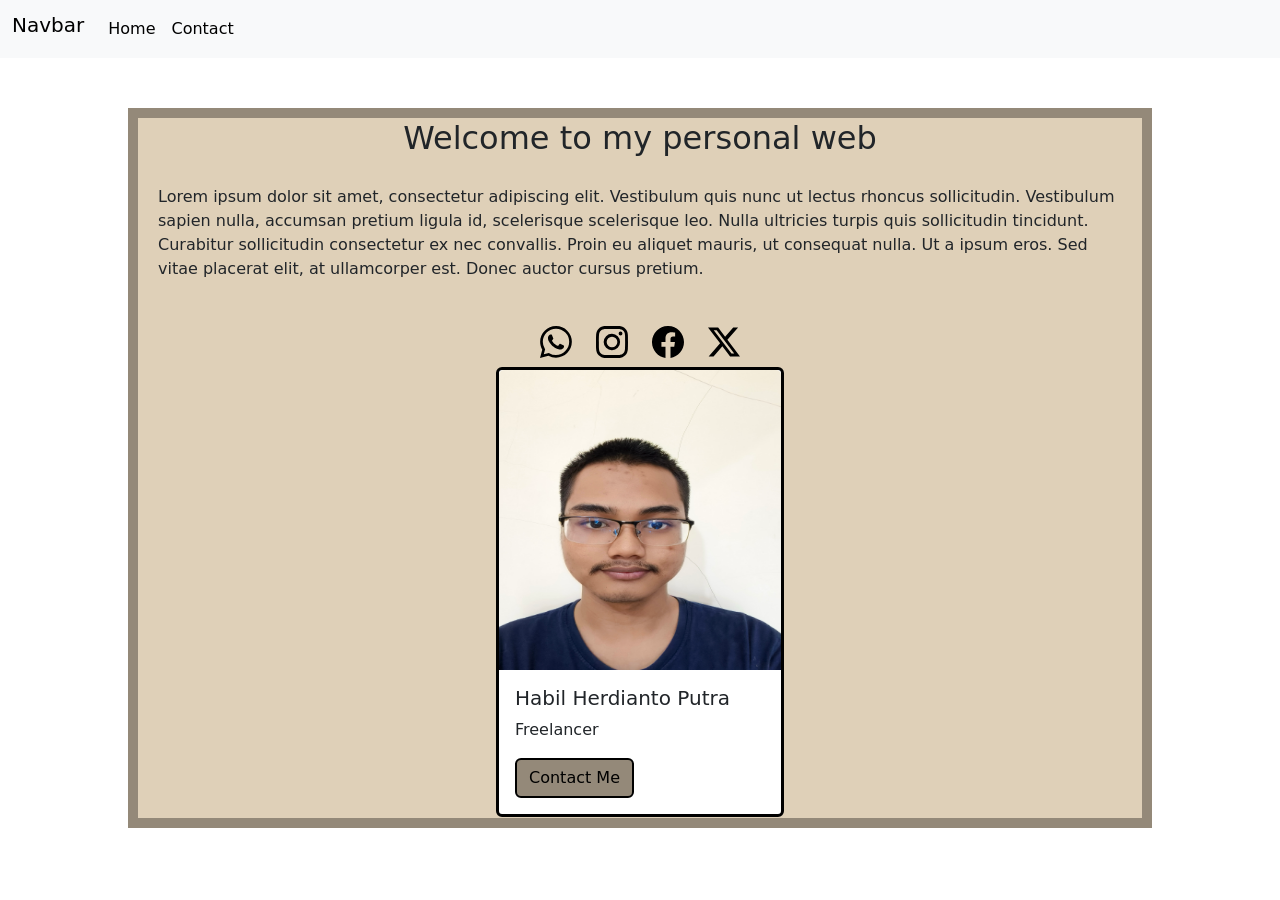
==== index.html @ e923199e "finish icon" ====
<!DOCTYPE html>
<html lang="en">
<head>
    <meta charset="UTF-8">
    <meta name="viewport" content="width=device-width, initial-scale=1.0">
    <title>Personal Web Card</title>
    <link rel="stylesheet" href="style.css">
    <link href="https://cdn.jsdelivr.net/npm/bootstrap@5.3.8/dist/css/bootstrap.min.css" rel="stylesheet" integrity="sha384-sRIl4kxILFvY47J16cr9ZwB07vP4J8+LH7qKQnuqkuIAvNWLzeN8tE5YBujZqJLB" crossorigin="anonymous">
</head>
<body>

    <nav class="navbar navbar-expand-lg bg-body-tertiary">
  <div class="container-fluid">
    <h1 class="navbar-brand" href="#">Navbar</h1>
    <button class="navbar-toggler" type="button" data-bs-toggle="collapse" data-bs-target="#navbarText" aria-controls="navbarText" aria-expanded="false" aria-label="Toggle navigation">
      <span class="navbar-toggler-icon"></span>
    </button>
    <div class="collapse navbar-collapse" id="navbarText">
      <ul class="navbar-nav me-auto mb-2 mb-lg-0">
        <li class="nav-item">
          <a class="nav-link active" aria-current="page" href="index.html">Home</a>
        </li>
        <li class="nav-item">
          <a class="nav-link active" aria-current="page" href="">Contact</a>
        </li>
      </ul>
    </div>
  </div>
</nav>

    <div class="mainContainer">
        <div class="h2Container">
            <h2>Welcome to my personal web</h2>
        </div>
            <div class="pContainer">
                <p>Lorem ipsum dolor sit amet, consectetur adipiscing elit. Vestibulum quis nunc ut lectus rhoncus sollicitudin. Vestibulum sapien nulla, accumsan pretium ligula id, scelerisque scelerisque leo. Nulla ultricies turpis quis sollicitudin tincidunt. Curabitur sollicitudin consectetur ex nec convallis. Proin eu aliquet mauris, ut consequat nulla. Ut a ipsum eros. Sed vitae placerat elit, at ullamcorper est. Donec auctor cursus pretium.</p>
            </div>

              <div class="iconContainer">
                <a href="https://web.whatsapp.com/">
                  <svg xmlns="http://www.w3.org/2000/svg" width="32" height="32" fill="currentColor" class="bi bi-whatsapp" viewBox="0 0 16 16">
                  <path d="M13.601 2.326A7.85 7.85 0 0 0 7.994 0C3.627 0 .068 3.558.064 7.926c0 1.399.366 2.76 1.057 3.965L0 16l4.204-1.102a7.9 7.9 0 0 0 3.79.965h.004c4.368 0 7.926-3.558 7.93-7.93A7.9 7.9 0 0 0 13.6 2.326zM7.994 14.521a6.6 6.6 0 0 1-3.356-.92l-.24-.144-2.494.654.666-2.433-.156-.251a6.56 6.56 0 0 1-1.007-3.505c0-3.626 2.957-6.584 6.591-6.584a6.56 6.56 0 0 1 4.66 1.931 6.56 6.56 0 0 1 1.928 4.66c-.004 3.639-2.961 6.592-6.592 6.592m3.615-4.934c-.197-.099-1.17-.578-1.353-.646-.182-.065-.315-.099-.445.099-.133.197-.513.646-.627.775-.114.133-.232.148-.43.05-.197-.1-.836-.308-1.592-.985-.59-.525-.985-1.175-1.103-1.372-.114-.198-.011-.304.088-.403.087-.088.197-.232.296-.346.1-.114.133-.198.198-.33.065-.134.034-.248-.015-.347-.05-.099-.445-1.076-.612-1.47-.16-.389-.323-.335-.445-.34-.114-.007-.247-.007-.38-.007a.73.73 0 0 0-.529.247c-.182.198-.691.677-.691 1.654s.71 1.916.81 2.049c.098.133 1.394 2.132 3.383 2.992.47.205.84.326 1.129.418.475.152.904.129 1.246.08.38-.058 1.171-.48 1.338-.943.164-.464.164-.86.114-.943-.049-.084-.182-.133-.38-.232"/>
                  </svg>
                </a>
                <a href="https://www.instagram.com/">
                  <svg xmlns="http://www.w3.org/2000/svg" width="32" height="32" fill="currentColor" class="bi bi-instagram" viewBox="0 0 16 16">
                  <path d="M8 0C5.829 0 5.556.01 4.703.048 3.85.088 3.269.222 2.76.42a3.9 3.9 0 0 0-1.417.923A3.9 3.9 0 0 0 .42 2.76C.222 3.268.087 3.85.048 4.7.01 5.555 0 5.827 0 8.001c0 2.172.01 2.444.048 3.297.04.852.174 1.433.372 1.942.205.526.478.972.923 1.417.444.445.89.719 1.416.923.51.198 1.09.333 1.942.372C5.555 15.99 5.827 16 8 16s2.444-.01 3.298-.048c.851-.04 1.434-.174 1.943-.372a3.9 3.9 0 0 0 1.416-.923c.445-.445.718-.891.923-1.417.197-.509.332-1.09.372-1.942C15.99 10.445 16 10.173 16 8s-.01-2.445-.048-3.299c-.04-.851-.175-1.433-.372-1.941a3.9 3.9 0 0 0-.923-1.417A3.9 3.9 0 0 0 13.24.42c-.51-.198-1.092-.333-1.943-.372C10.443.01 10.172 0 7.998 0zm-.717 1.442h.718c2.136 0 2.389.007 3.232.046.78.035 1.204.166 1.486.275.373.145.64.319.92.599s.453.546.598.92c.11.281.24.705.275 1.485.039.843.047 1.096.047 3.231s-.008 2.389-.047 3.232c-.035.78-.166 1.203-.275 1.485a2.5 2.5 0 0 1-.599.919c-.28.28-.546.453-.92.598-.28.11-.704.24-1.485.276-.843.038-1.096.047-3.232.047s-2.39-.009-3.233-.047c-.78-.036-1.203-.166-1.485-.276a2.5 2.5 0 0 1-.92-.598 2.5 2.5 0 0 1-.6-.92c-.109-.281-.24-.705-.275-1.485-.038-.843-.046-1.096-.046-3.233s.008-2.388.046-3.231c.036-.78.166-1.204.276-1.486.145-.373.319-.64.599-.92s.546-.453.92-.598c.282-.11.705-.24 1.485-.276.738-.034 1.024-.044 2.515-.045zm4.988 1.328a.96.96 0 1 0 0 1.92.96.96 0 0 0 0-1.92m-4.27 1.122a4.109 4.109 0 1 0 0 8.217 4.109 4.109 0 0 0 0-8.217m0 1.441a2.667 2.667 0 1 1 0 5.334 2.667 2.667 0 0 1 0-5.334"/>
                  </svg>
                </a>
                <a href="https://www.facebook.com/">
                  <svg xmlns="http://www.w3.org/2000/svg" width="32" height="32" fill="currentColor" class="bi bi-facebook" viewBox="0 0 16 16">
                  <path d="M16 8.049c0-4.446-3.582-8.05-8-8.05C3.58 0-.002 3.603-.002 8.05c0 4.017 2.926 7.347 6.75 7.951v-5.625h-2.03V8.05H6.75V6.275c0-2.017 1.195-3.131 3.022-3.131.876 0 1.791.157 1.791.157v1.98h-1.009c-.993 0-1.303.621-1.303 1.258v1.51h2.218l-.354 2.326H9.25V16c3.824-.604 6.75-3.934 6.75-7.951"/>
                  </svg>
                </a>
                <a href="https://x.com/">
                  <svg xmlns="http://www.w3.org/2000/svg" width="32" height="32" fill="currentColor" class="bi bi-twitter-x" viewBox="0 0 16 16">
                  <path d="M12.6.75h2.454l-5.36 6.142L16 15.25h-4.937l-3.867-5.07-4.425 5.07H.316l5.733-6.57L0 .75h5.063l3.495 4.633L12.601.75Zm-.86 13.028h1.36L4.323 2.145H2.865z"/>
                  </svg>
                </a>
              </div>

        <div class="card" id="card" style="width: 18rem;">
            <img class="card-img-top" src="src/IMG_20260326_104443_304.jpg" alt="Card image cap">
            <div class="card-body">
                <h5 class="card-title">Habil Herdianto Putra</h5>
                <p class="card-text">Freelancer</p>
                <a href="contactMe.html" class="btn btn-primary" id="contactMeButton">Contact Me</a>
            </div>
            </div>
        </div>

</body>
</html>
---- style.css ----
img {
    height: 300px;
}

body {
    height: 100vh;
    margin: 0;
}
.mainContainer {
    display: flex;
    flex-direction: column;
    align-items: center;
    justify-content: center;
    height: 80%;
    width: 80%;
    margin-top: 50px;
    margin-left: 10%;
    margin-right: 10%;
    background-color: #DFD0B8;
    border: 10px solid #948979;
}

#card{
    border: 3px solid black;
}

.pContainer {
    margin: 20px;
}

#contactMeButton {
    background-color: #948979;
    border: 2px solid black;
}

.iconContainer {
    display: flex;
    align-items: center;
    justify-content: space-between;
    height: 50px;
    width: 200px;
}

a:link {
    color: black;
}

a:visited {
    color: black;
}
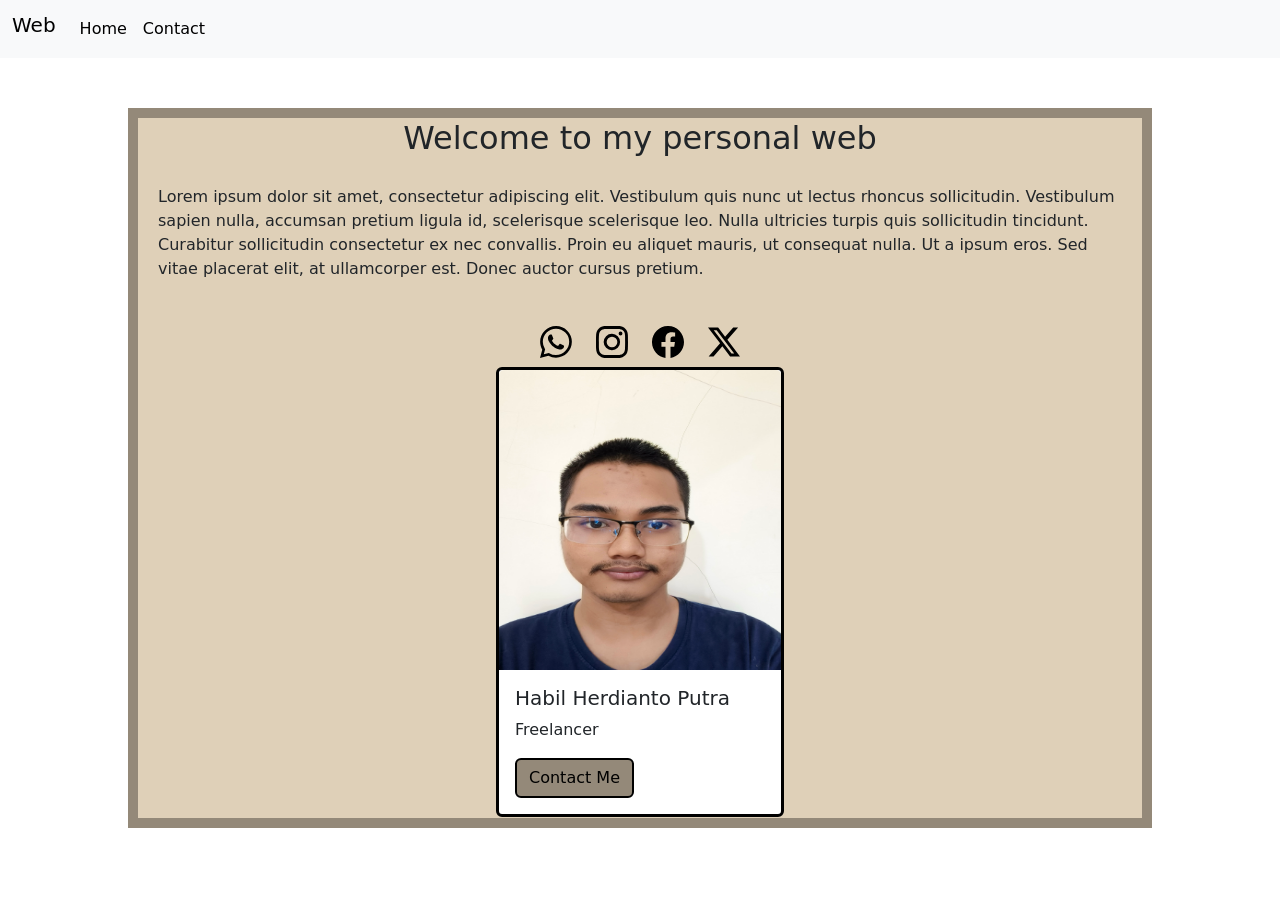
==== commit f58f1c6a: "change navbar to web" ====
--- a/index.html
+++ b/index.html
@@ -11,7 +11,7 @@
 
     <nav class="navbar navbar-expand-lg bg-body-tertiary">
   <div class="container-fluid">
-    <h1 class="navbar-brand" href="#">Navbar</h1>
+    <h1 class="navbar-brand" href="#">Web</h1>
     <button class="navbar-toggler" type="button" data-bs-toggle="collapse" data-bs-target="#navbarText" aria-controls="navbarText" aria-expanded="false" aria-label="Toggle navigation">
       <span class="navbar-toggler-icon"></span>
     </button>
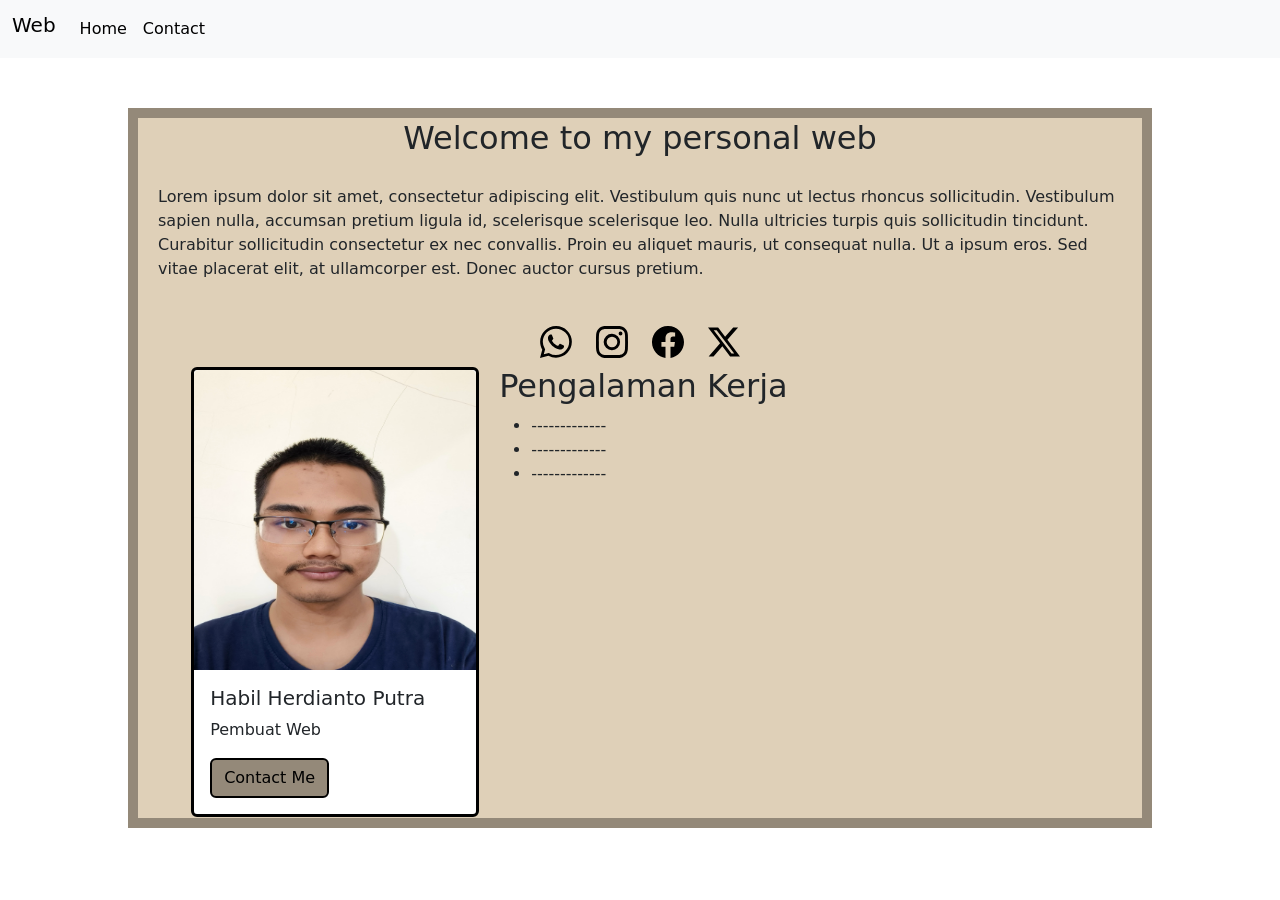
==== commit 1231ab77: "Tambah pengalaman kerja. Isinya placeholder" ====
--- a/index.html
+++ b/index.html
@@ -58,15 +58,32 @@
                   </svg>
                 </a>
               </div>
+          <div class="lowerArea">
+            <div class="card" id="card" style="width: 18rem;">
+              <img class="card-img-top" src="src/IMG_20260326_104443_304.jpg" alt="Card image cap">
+              <div class="card-body">
+                  <h5 class="card-title">Habil Herdianto Putra</h5>
+                  <p class="card-text">Pembuat Web</p>
+                  <a href="contactMe.html" class="btn btn-primary" id="contactMeButton">Contact Me</a>
+              </div>
+            </div>
 
-        <div class="card" id="card" style="width: 18rem;">
-            <img class="card-img-top" src="src/IMG_20260326_104443_304.jpg" alt="Card image cap">
-            <div class="card-body">
-                <h5 class="card-title">Habil Herdianto Putra</h5>
-                <p class="card-text">Freelancer</p>
-                <a href="contactMe.html" class="btn btn-primary" id="contactMeButton">Contact Me</a>
+            <div class="lowRight">
+              <h2>Pengalaman Kerja</h2>
+              <ul>
+                <li>                  
+                  -------------
+                </li>
+                <li>
+                  -------------
+                </li>
+                <li>
+                  -------------
+                </li>
+              </ul>
             </div>
-            </div>
+
+          </div>
         </div>
 
 </body>
--- a/style.css
+++ b/style.css
@@ -48,3 +48,14 @@
 a:visited {
     color: black;
 }
+
+.lowerArea {
+    display: flex;
+    flex-direction: row;
+    margin-right: 30%;
+}
+
+.lowRight {
+    margin-left: 20px;
+    
+}
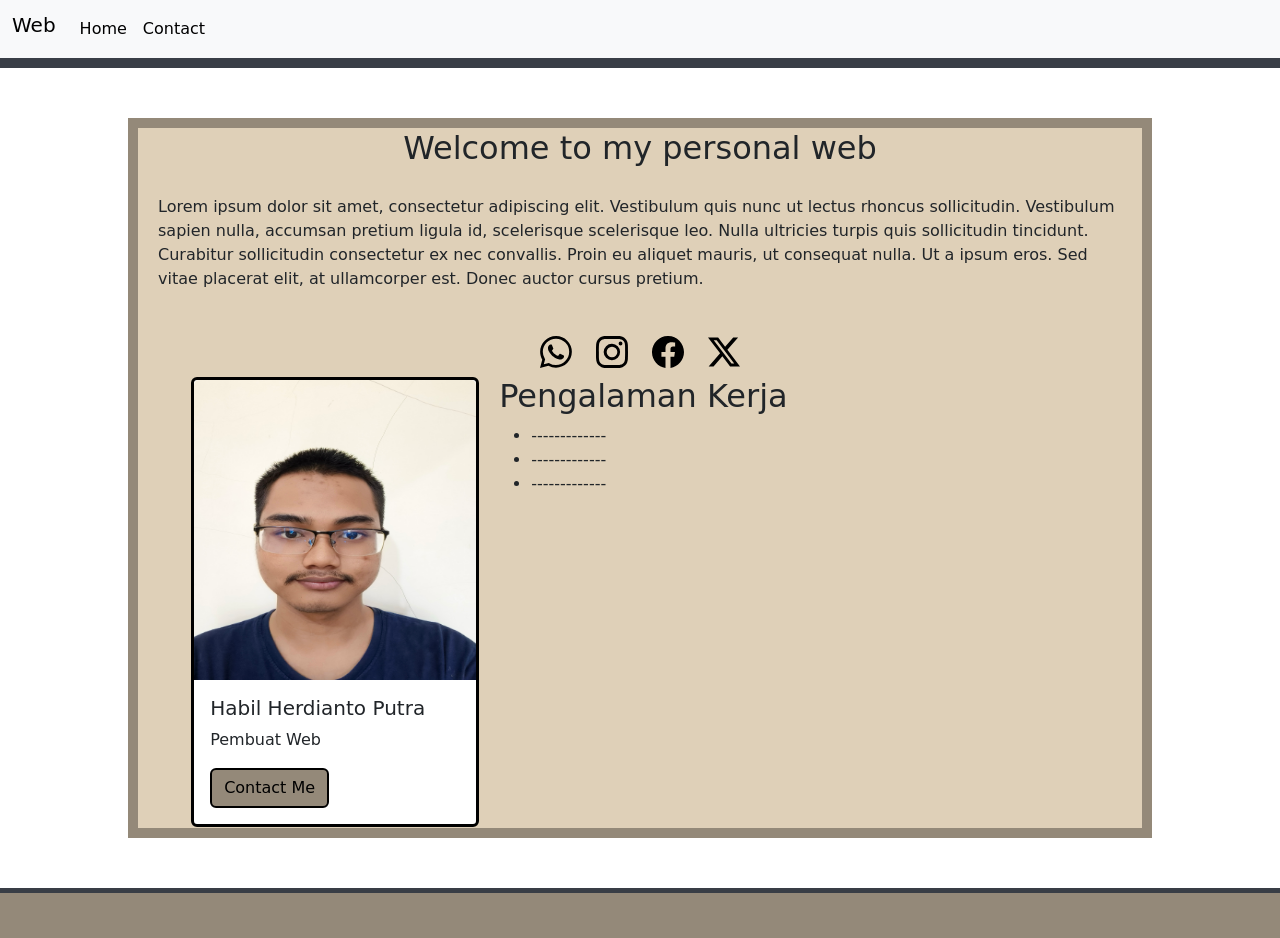
==== commit 7d1bb4dd: "Separate page to per folder" ====
--- a/index.html
+++ b/index.html
@@ -27,6 +27,8 @@
     </div>
   </div>
 </nav>
+
+    <div id="line1"></div>
 
     <div class="mainContainer">
         <div class="h2Container">
@@ -86,5 +88,6 @@
           </div>
         </div>
 
+        <div id="line2"></div>
 </body>
 </html>
--- a/style.css
+++ b/style.css
@@ -16,6 +16,7 @@
     margin-top: 50px;
     margin-left: 10%;
     margin-right: 10%;
+    margin-bottom: 50px;
     background-color: #DFD0B8;
     border: 10px solid #948979;
 }
@@ -59,3 +60,15 @@
     margin-left: 20px;
     
 }
+
+#line1 {
+    height: 10px;
+    width: 100%;
+    background-color: #393E46;
+}
+
+#line2 {
+    height: 50px;
+    background-color: #948979;
+    border-top: 5px solid #393E46;
+}
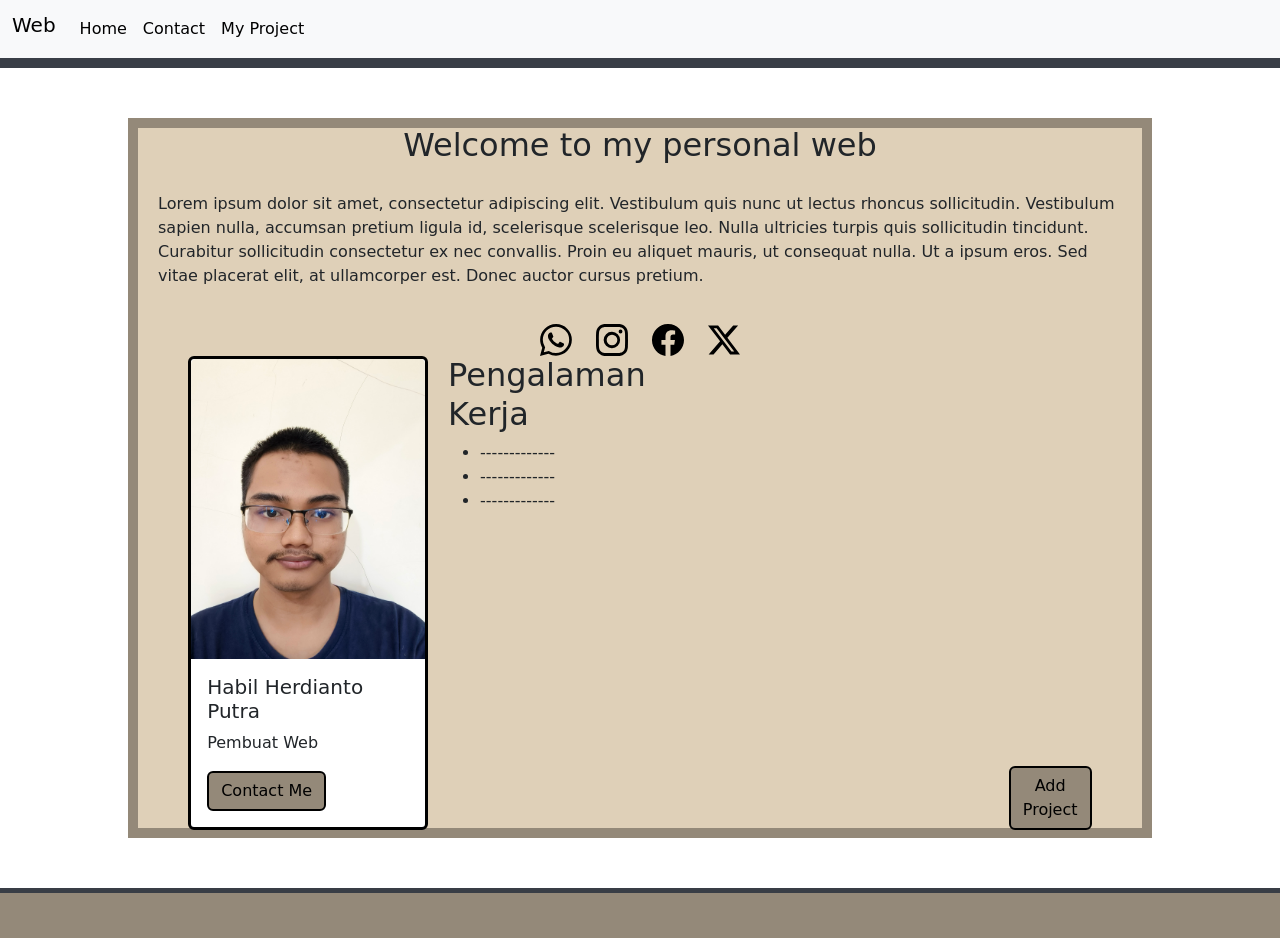
==== commit f5bededf: "finish making my project and its functionality" ====
--- a/index.html
+++ b/index.html
@@ -4,29 +4,32 @@
     <meta charset="UTF-8">
     <meta name="viewport" content="width=device-width, initial-scale=1.0">
     <title>Personal Web Card</title>
-    <link rel="stylesheet" href="style.css">
+    <link rel="stylesheet" href="./css/style.css">
     <link href="https://cdn.jsdelivr.net/npm/bootstrap@5.3.8/dist/css/bootstrap.min.css" rel="stylesheet" integrity="sha384-sRIl4kxILFvY47J16cr9ZwB07vP4J8+LH7qKQnuqkuIAvNWLzeN8tE5YBujZqJLB" crossorigin="anonymous">
 </head>
 <body>
 
-    <nav class="navbar navbar-expand-lg bg-body-tertiary">
-  <div class="container-fluid">
-    <h1 class="navbar-brand" href="#">Web</h1>
-    <button class="navbar-toggler" type="button" data-bs-toggle="collapse" data-bs-target="#navbarText" aria-controls="navbarText" aria-expanded="false" aria-label="Toggle navigation">
-      <span class="navbar-toggler-icon"></span>
-    </button>
-    <div class="collapse navbar-collapse" id="navbarText">
-      <ul class="navbar-nav me-auto mb-2 mb-lg-0">
-        <li class="nav-item">
-          <a class="nav-link active" aria-current="page" href="index.html">Home</a>
-        </li>
-        <li class="nav-item">
-          <a class="nav-link active" aria-current="page" href="">Contact</a>
-        </li>
-      </ul>
+  <nav class="navbar navbar-expand-lg bg-body-tertiary">
+    <div class="container-fluid">
+      <h1 class="navbar-brand" href="#">Web</h1>
+      <button class="navbar-toggler" type="button" data-bs-toggle="collapse" data-bs-target="#navbarText" aria-controls="navbarText" aria-expanded="false" aria-label="Toggle navigation">
+        <span class="navbar-toggler-icon"></span>
+      </button>
+      <div class="collapse navbar-collapse" id="navbarText">
+        <ul class="navbar-nav me-auto mb-2 mb-lg-0">
+          <li class="nav-item">
+            <a class="nav-link active" aria-current="page" href="index.html">Home</a>
+          </li>
+          <li class="nav-item">
+            <a class="nav-link active" aria-current="page" href="./contact/contact.html">Contact</a>
+          </li>
+          <li class="nav-item">
+            <a class="nav-link active" aria-current="page" href="./myProject/myProject.html">My Project</a>
+          </li>
+        </ul>
+      </div>
     </div>
-  </div>
-</nav>
+  </nav>
 
     <div id="line1"></div>
 
@@ -60,13 +63,14 @@
                   </svg>
                 </a>
               </div>
+              
           <div class="lowerArea">
             <div class="card" id="card" style="width: 18rem;">
               <img class="card-img-top" src="src/IMG_20260326_104443_304.jpg" alt="Card image cap">
               <div class="card-body">
                   <h5 class="card-title">Habil Herdianto Putra</h5>
                   <p class="card-text">Pembuat Web</p>
-                  <a href="contactMe.html" class="btn btn-primary" id="contactMeButton">Contact Me</a>
+                  <a href="./contactME/contactMe.html" class="btn btn-primary" id="contactMeButton">Contact Me</a>
               </div>
             </div>
 
@@ -85,6 +89,11 @@
               </ul>
             </div>
 
+             <div class="addProjectButtonArea">
+                <a href="./myProject/myProject.html" class="btn btn-primary" id="contactMeButton">Add Project</a>
+            </div>
+
+
           </div>
         </div>
 
--- a/css/style.css
+++ b/css/style.css
@@ -0,0 +1,116 @@
+img {
+    height: 300px;
+}
+
+body {
+    height: 100vh;
+    margin: 0;
+}
+.mainContainer {
+    display: flex;
+    flex-direction: column;
+    align-items: center;
+    justify-content: center;
+    height: 80%;
+    width: 80%;
+    margin-top: 50px;
+    margin-left: 10%;
+    margin-right: 10%;
+    margin-bottom: 50px;
+    background-color: #DFD0B8;
+    border: 10px solid #948979;
+}
+
+.formProjectContainer {
+    height: 80%;
+    width: 80%;
+    margin-top: 50px;
+    margin-left: 10%;
+    margin-right: 10%;
+    margin-bottom: 50px;
+    background-color: #DFD0B8;
+    border: 10px solid #948979;
+}
+
+.myProjectContainer {
+    height: 80%;
+    width: 80%;
+    margin-top: 50px;
+    margin-left: 10%;
+    margin-right: 10%;
+    margin-bottom: 50px;
+    background-color: #DFD0B8;
+    border: 10px solid #948979;
+}
+
+#card{
+    border: 3px solid black;
+    margin-left: 5%;
+}
+
+.pContainer {
+    margin: 20px;
+}
+
+#contactMeButton {
+    background-color: #948979;
+    border: 2px solid black;
+}
+
+.iconContainer {
+    display: flex;
+    align-items: center;
+    justify-content: space-between;
+    height: 50px;
+    width: 200px;
+}
+
+a:link {
+    color: black;
+}
+
+a:visited {
+    color: black;
+}
+
+.lowerArea {
+    display: flex;
+    flex-direction: row;
+    width: 100%;
+}
+
+.lowRight {
+    margin-left: 20px;
+    margin-right: 20px;
+    
+}
+
+#line1 {
+    height: 10px;
+    width: 100%;
+    background-color: #393E46;
+}
+
+#line2 {
+    height: 50px;
+    background-color: #948979;
+    border-top: 5px solid #393E46;
+}
+
+.addProjectButtonArea {
+    display: flex;
+    flex-direction: column-reverse;
+    padding-left: 30%;
+    width: 40%;
+    margin-right: 5%;
+}
+
+#myProjecth1 {
+    justify-self: center;
+}
+
+#containerArea {
+    display: flex;
+    justify-content: space-between;
+}
+
